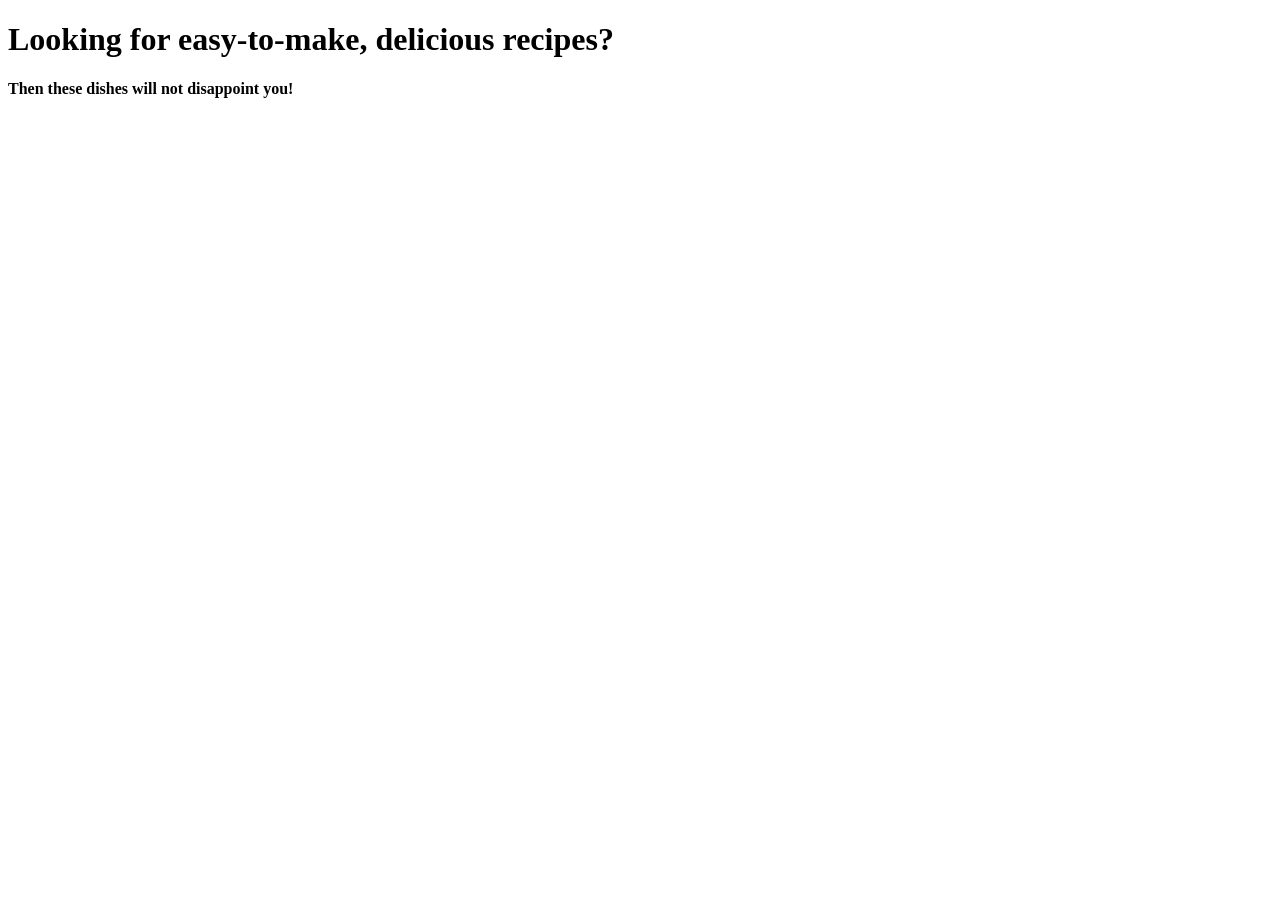
==== index.html @ 4ff14260 "B: Initialize index.html with header and intro" ====
<!DOCTYPE html>
<html lang="en">
<head>
    <meta charset="UTF-8">
    <meta name="viewport" content="width=device-width, initial-scale=1.0">
    <title>Delicious Recipes</title>
</head>
<body>
    <h1>Looking for easy-to-make, delicious recipes?</h1>
    <p>
        <strong>
            Then these dishes will not disappoint you!
        </strong>
    </p>
</body>
</html>
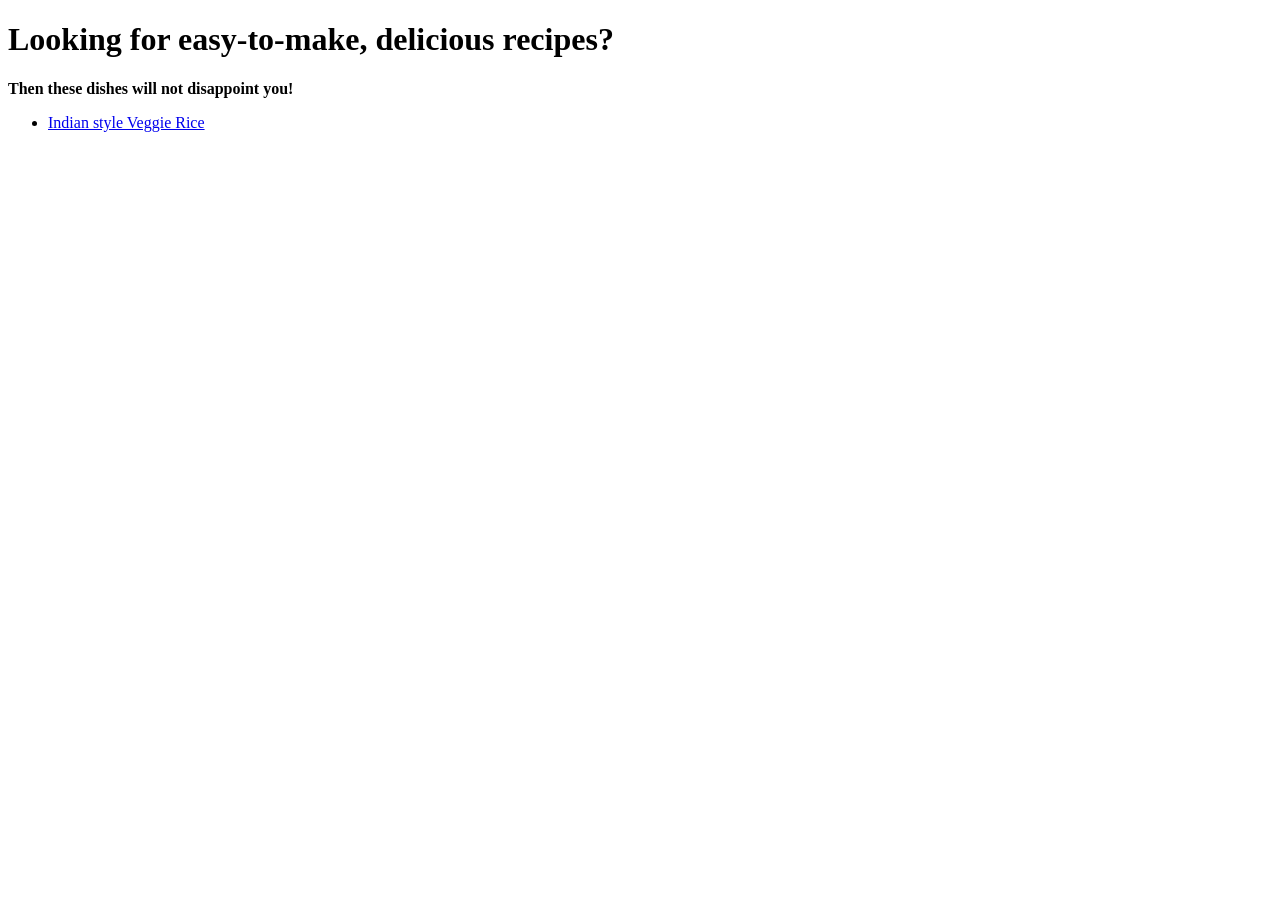
==== commit af9b54ff: "C: Initialize veg-rice.html and links Create veg-rice.html under recipes/ and added images to assets" ====
--- a/index.html
+++ b/index.html
@@ -12,5 +12,13 @@
             Then these dishes will not disappoint you!
         </strong>
     </p>
+
+    <ul>
+        <li>
+            <a href="./recipes/veg-rice.html">
+                Indian style Veggie Rice
+            </a>
+        </li>
+    </ul>
 </body>
 </html>
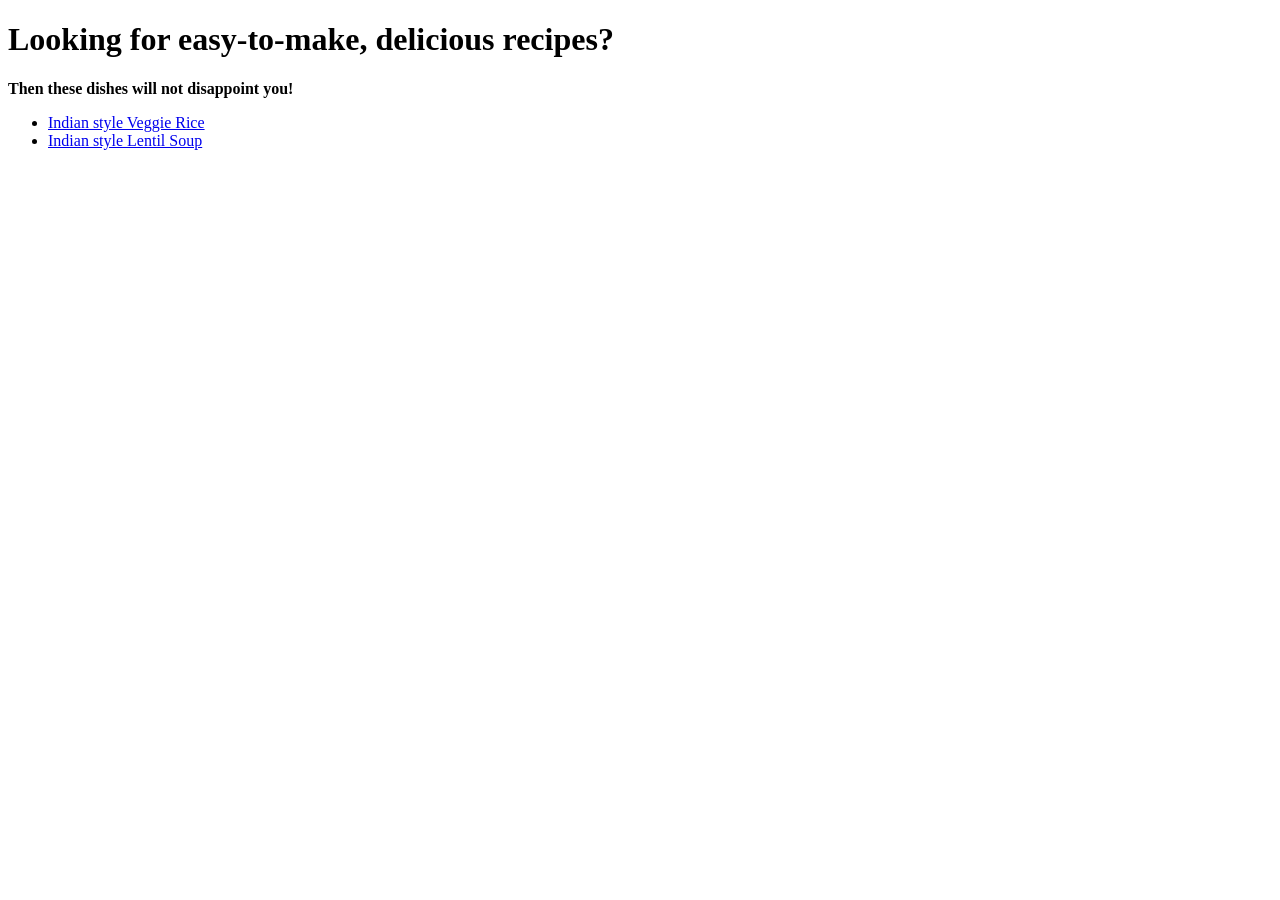
==== commit aec82016: "D: Initialize lentil-soup.html and its links Create lentil-soup.html under recipes/, establish its l" ====
--- a/index.html
+++ b/index.html
@@ -19,6 +19,13 @@
                 Indian style Veggie Rice
             </a>
         </li>
+
+        <li>
+            <a href="./recipes/lentil-soup.html">
+                Indian style Lentil Soup
+
+            </a>
+        </li>
     </ul>
 </body>
 </html>
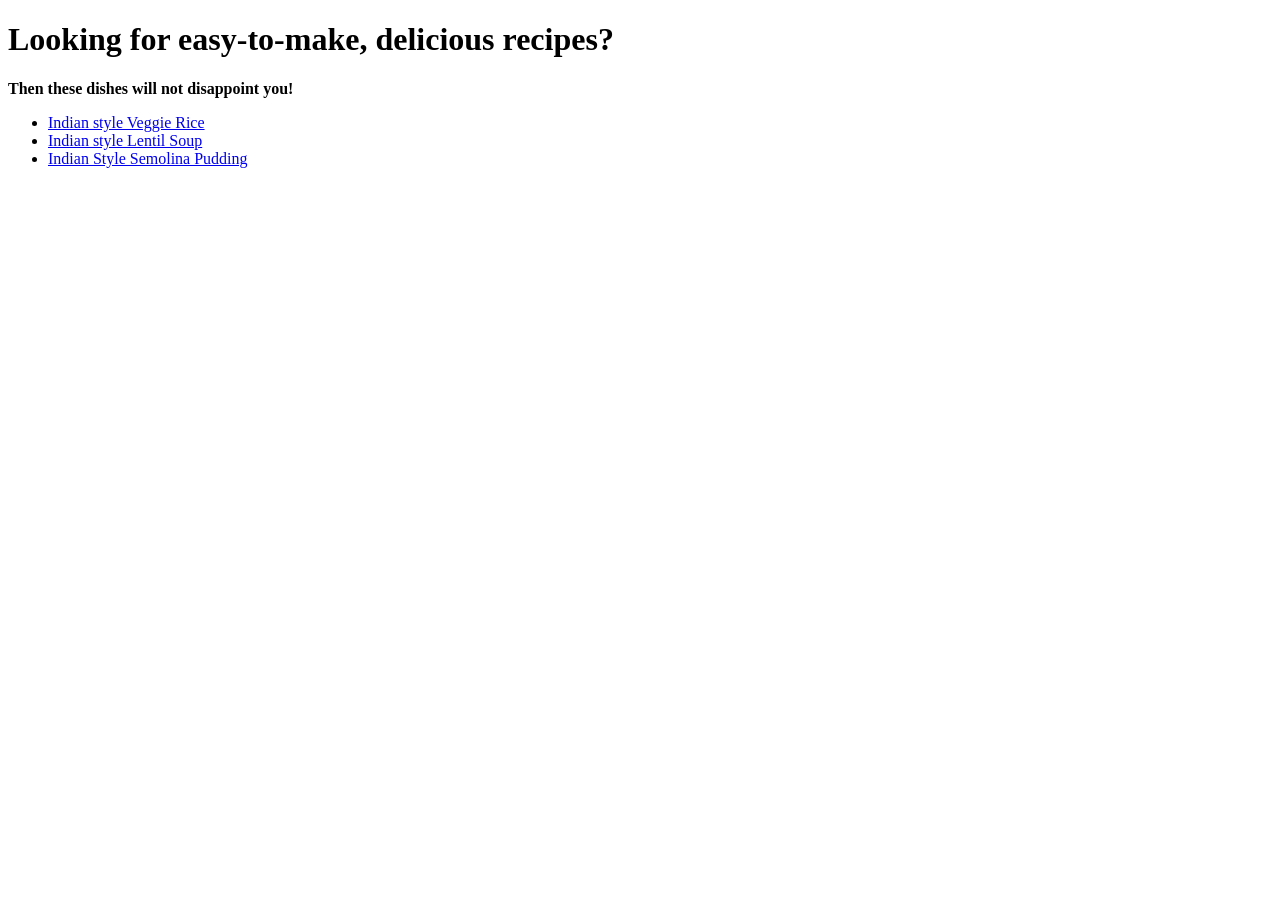
==== commit 9b13cea9: "E: Initialize semolina.html with links Create semolina.html under recipes/ and establish its links w" ====
--- a/index.html
+++ b/index.html
@@ -26,6 +26,12 @@
 
             </a>
         </li>
+
+        <li>
+            <a href="./recipes/semolina.html">
+                Indian Style Semolina Pudding
+            </a>
+        </li>
     </ul>
 </body>
 </html>
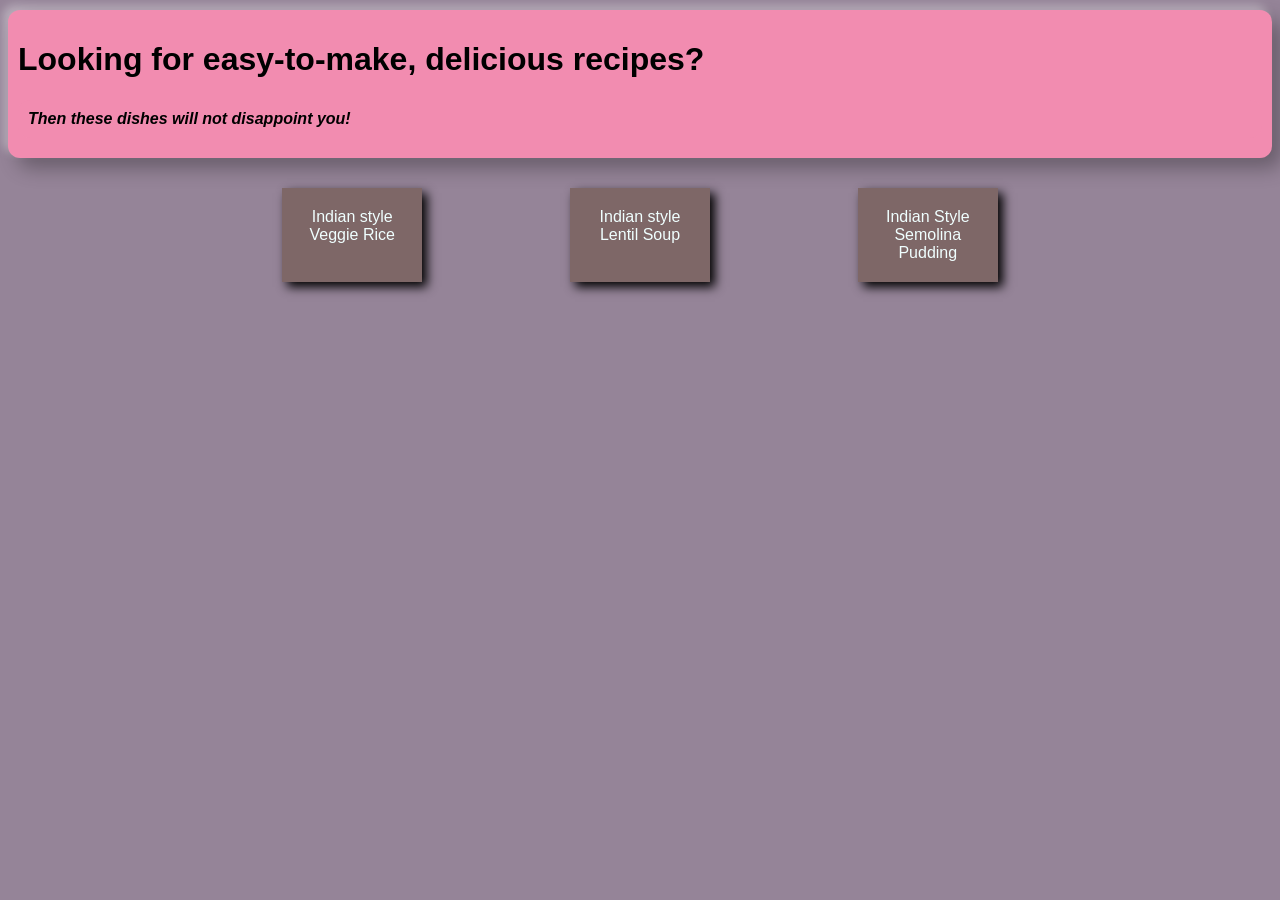
==== commit f7a0b159: "K: Add style sheet for index.html and a separate directory for storage Build external CSS sheet for " ====
--- a/index.html
+++ b/index.html
@@ -4,14 +4,17 @@
     <meta charset="UTF-8">
     <meta name="viewport" content="width=device-width, initial-scale=1.0">
     <title>Delicious Recipes</title>
+    <link rel="stylesheet" href="./styles/main-style.css">
 </head>
 <body>
-    <h1>Looking for easy-to-make, delicious recipes?</h1>
-    <p>
-        <strong>
-            Then these dishes will not disappoint you!
-        </strong>
-    </p>
+    <div class="title">
+        <h1>Looking for easy-to-make, delicious recipes?</h1>
+        <p class="title hook-line">
+            <strong>
+                Then these dishes will not disappoint you!
+            </strong>
+        </p>
+    </div>
 
     <ul>
         <li>
--- a/styles/main-style.css
+++ b/styles/main-style.css
@@ -0,0 +1,67 @@
+body {
+    font-family:Verdana, Geneva, Tahoma, sans-serif;
+    background-color: rgb(149, 132, 152);
+}
+
+
+.title {
+    background-color: rgb(242, 140, 176);
+    margin: 10px auto;
+    padding: 10px;
+
+    border-radius: 12px;
+    box-shadow: 10px 10px 20px 0 rgba(0, 0, 0, 0.3),
+                -5px -5px 10px rgba(255, 255, 255, 0.35);
+}
+
+.hook-line {
+    font-style: italic;
+    box-shadow: none;
+}
+
+ul {
+    display: flex;
+    list-style: none;
+    justify-content: space-evenly;
+    margin: 30px auto;
+    padding: 0;
+    width: 80%;
+}
+
+
+li {
+    
+    background-color: hsl(00, 10%, 45%);
+    text-align: center;
+    padding: 20px;
+    width: 100px;
+    margin: 0;
+    box-shadow: 5px 5px 10px black;
+    
+}
+
+
+li a:link {
+    color: azure;
+    text-decoration: none;
+}
+
+li a:visited {
+    color:mediumpurple;
+}
+
+li a:hover {
+    color:black;
+    text-decoration: underline;
+}
+
+li a:active {
+    color:black;
+    text-decoration: line-through;
+}
+
+li:hover {
+    background-color: red;
+    transform: translateY(-5px);
+    box-shadow: 0 20px 20px rgba(0, 0, 0, 0.3);
+}
